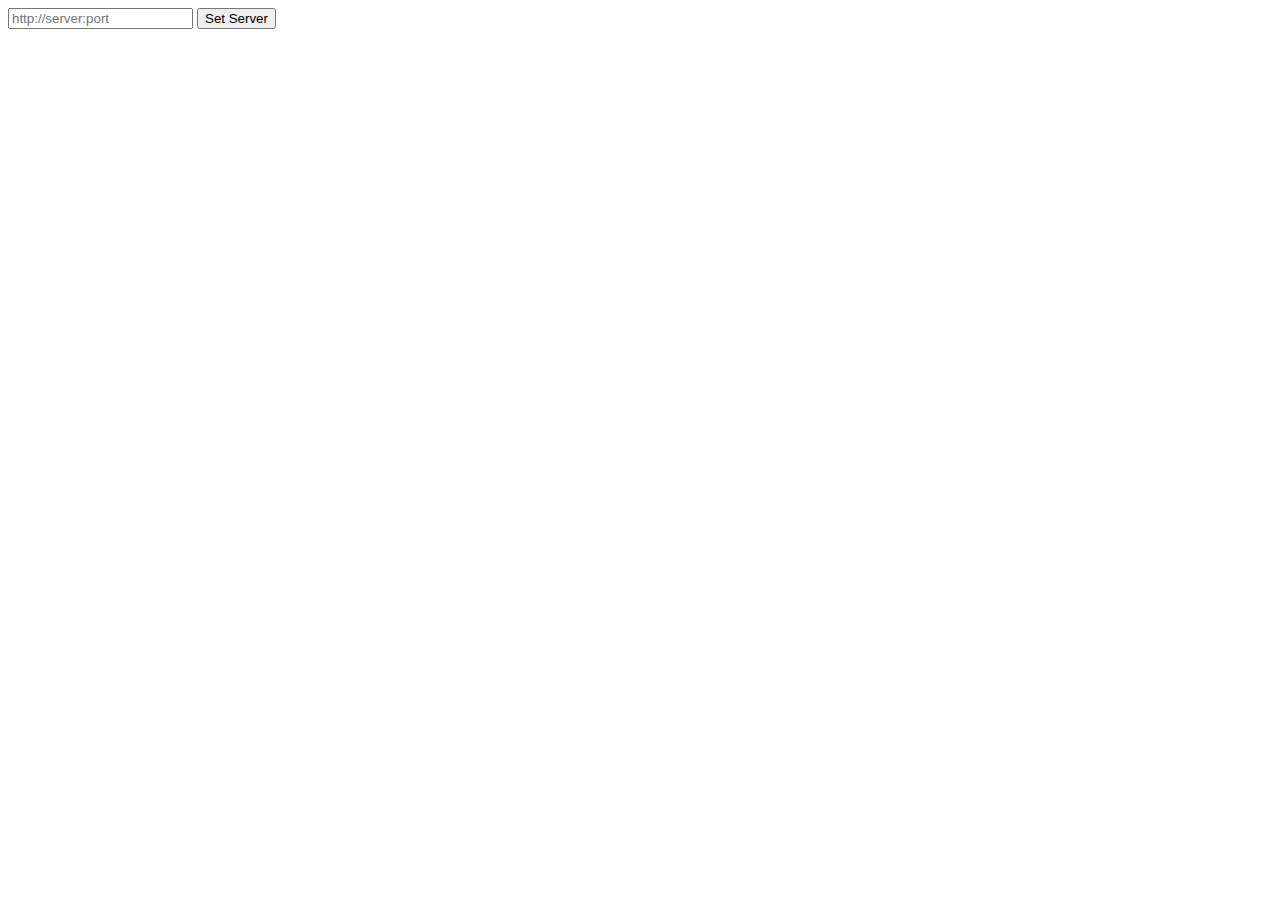
==== web_client/simple.html @ 703dfa2e "make the web interface a bit faster" ====
<!DOCTYPE html>
<html>
<head>
    <script src="http://d3js.org/d3.v3.min.js" charset="utf-8"></script>
    <script src="https://ajax.googleapis.com/ajax/libs/jquery/3.3.1/jquery.min.js"> </script>
</head>
<body>


<div id="server">
<input type="text" id="server_text" placeholder="http://server:port">
<button id="set_server" onclick="setServer()">Set Server</button>
</div>

<div id="services">
</div>

<div id="input">
</div>
<div id="loading"> </div>
<div id="output">
</div>

<script src="cmd2web.js"></script>

</body>
</html>
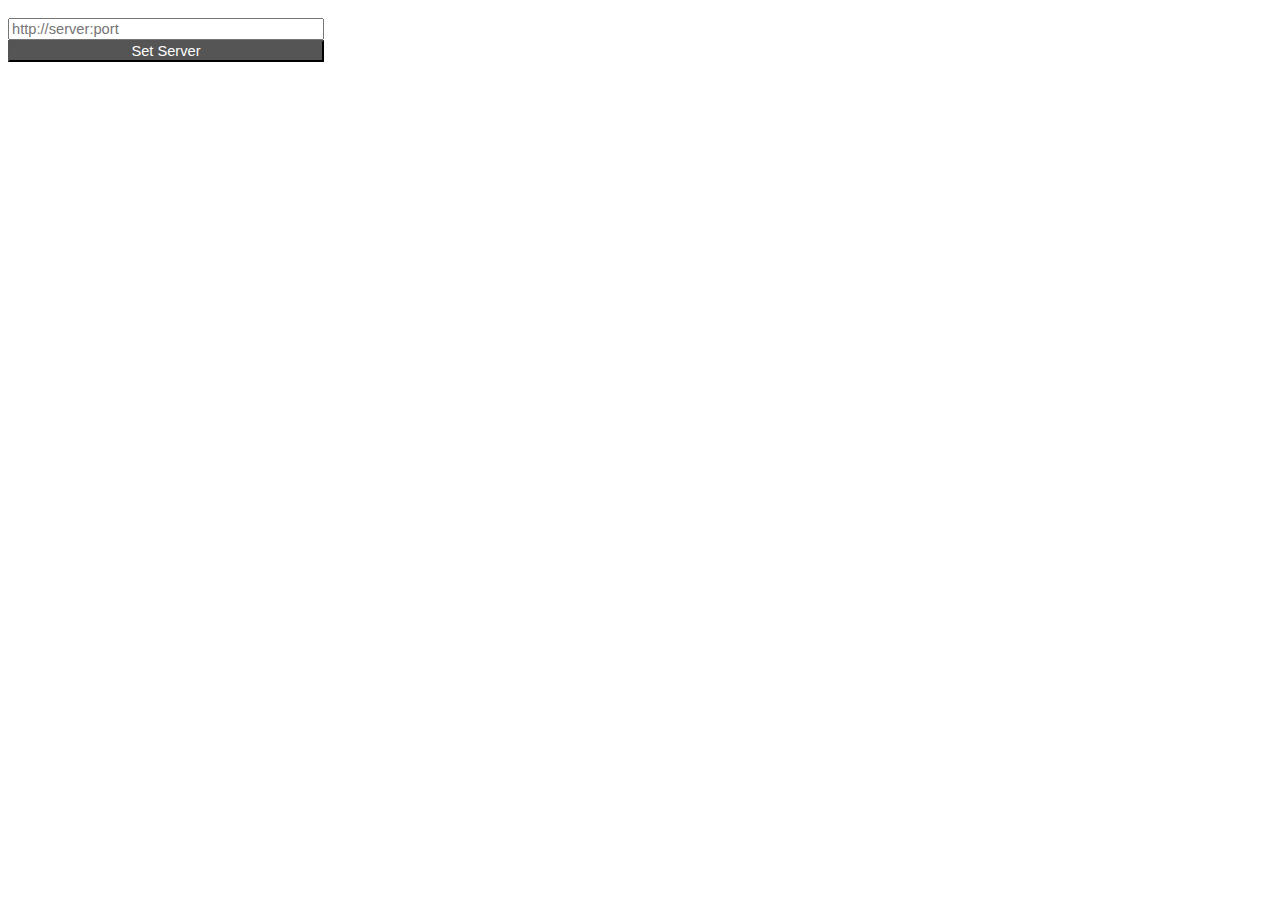
==== commit 4641bfa3: "add default css" ====
--- a/web_client/simple.html
+++ b/web_client/simple.html
@@ -1,6 +1,7 @@
 <!DOCTYPE html>
 <html>
 <head>
+    <link href="site.css" rel='stylesheet' type='text/css'> 
     <script src="http://d3js.org/d3.v3.min.js" charset="utf-8"></script>
     <script src="https://ajax.googleapis.com/ajax/libs/jquery/3.3.1/jquery.min.js"> </script>
 </head>
--- a/web_client/site.css
+++ b/web_client/site.css
@@ -0,0 +1,64 @@
+body 
+{
+    font-family: Arial, sans-serif;
+    font-size: 11pt;
+}
+
+input[type="text"]
+{
+    font-size: 11pt;
+}
+
+select 
+{
+    font-size: 11pt;
+}
+
+button
+{
+    background-color: #555555;
+    color: white;
+    font-size: 11pt;
+}
+
+
+#server 
+{
+    padding-top: 10px;
+    padding-bottom: 10px;
+    display: grid;
+    width: 25%;
+}
+
+#services
+{
+    padding-top: 10px;
+    padding-bottom: 10px;
+    display: grid;
+    width: 25%;
+}
+
+#input
+{
+    padding-top: 10px;
+    padding-bottom: 10px;
+    display: grid;
+    width: 25%;
+}
+
+#output td, #output th
+{
+    border: 0px;
+    padding: 5px;
+}
+
+#output tr:nth-child(even)
+{
+    background-color: #f2f2f2;
+}
+
+#output tr:hover 
+{
+    background-color: #ddd;
+}
+
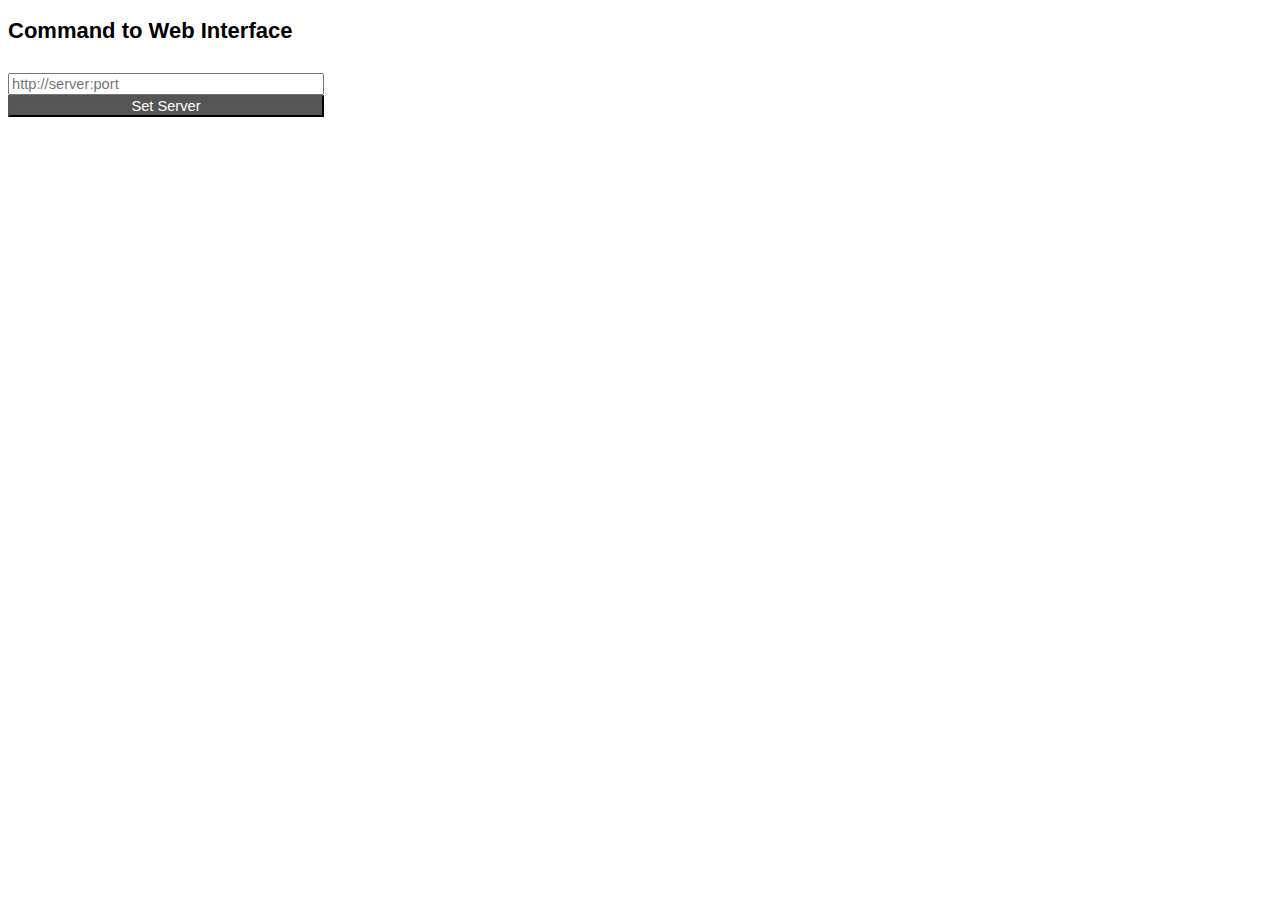
==== commit d5ef362a: "Merge pull request #5 from contactrmehra/master" ====
--- a/web_client/simple.html
+++ b/web_client/simple.html
@@ -6,7 +6,7 @@
     <script src="https://ajax.googleapis.com/ajax/libs/jquery/3.3.1/jquery.min.js"> </script>
 </head>
 <body>
-
+<h2>Command to Web Interface</h2>
 
 <div id="server">
 <input type="text" id="server_text" placeholder="http://server:port">
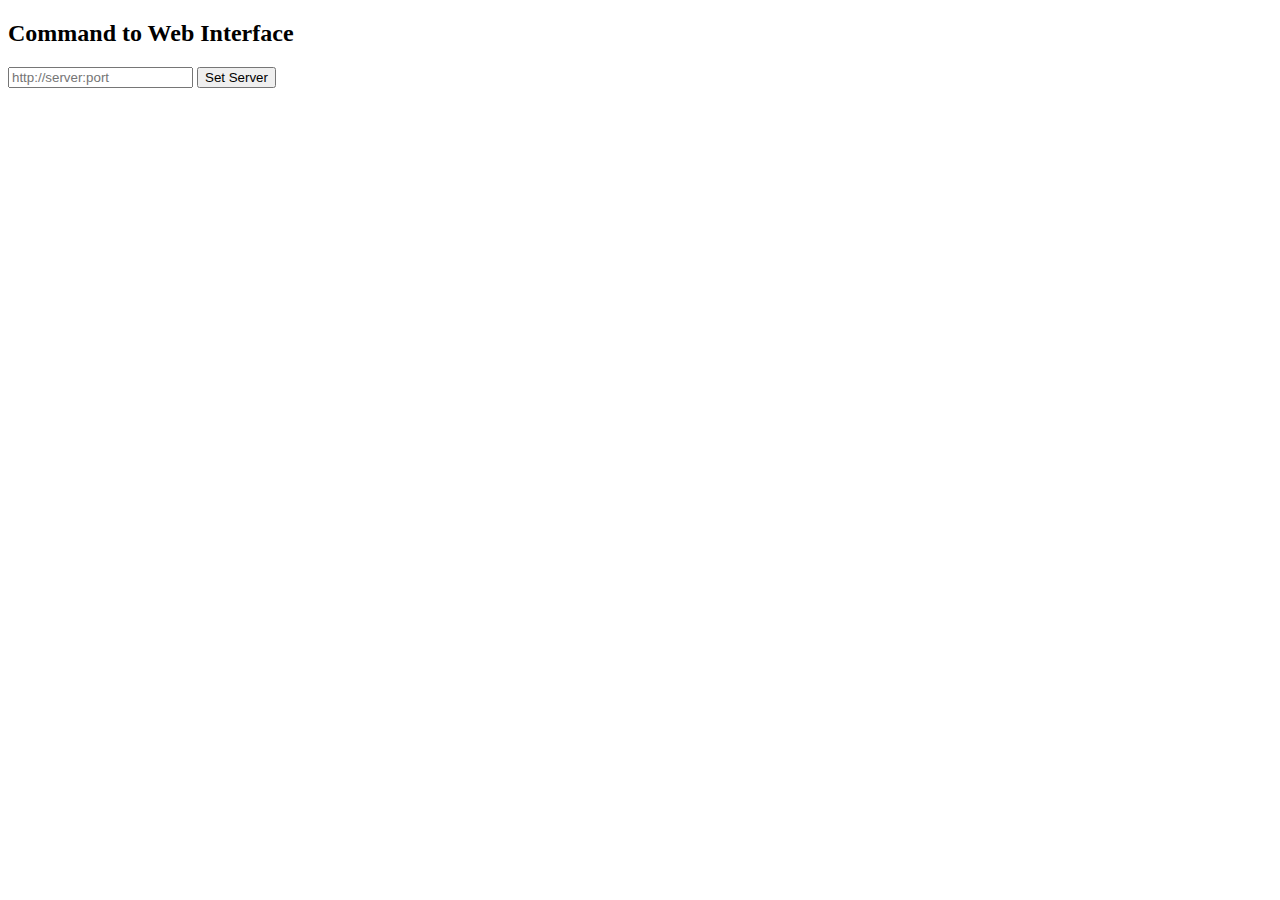
==== commit 3e780be9: "Adding file upload changes -Rohit" ====
--- a/web_client/simple.html
+++ b/web_client/simple.html
@@ -1,9 +1,11 @@
 <!DOCTYPE html>
 <html>
 <head>
-    <link href="site.css" rel='stylesheet' type='text/css'> 
+    <link href="web_client/site.css" rel='stylesheet' type='text/css'>
     <script src="http://d3js.org/d3.v3.min.js" charset="utf-8"></script>
     <script src="https://ajax.googleapis.com/ajax/libs/jquery/3.3.1/jquery.min.js"> </script>
+    <script type="text/javascript" src="web_client/cmd2web.js"></script>
+    <!--<script type="text/javascript" src="{{ url_for('static', filename='cmd2web.js') }}"></script>-->
 </head>
 <body>
 <h2>Command to Web Interface</h2>
@@ -15,14 +17,28 @@
 
 <div id="services">
 </div>
-
 <div id="input">
 </div>
 <div id="loading"> </div>
 <div id="output">
 </div>
 
-<script src="cmd2web.js"></script>
+<!--<h2>Command to Web Interface (With File Upload)</h2>-->
+
+<!--<h1>Upload Files</h1>-->
+
+    <!--&lt;!&ndash;<form action="/f?service=simpleFileGrep&pattern=zip" method="post" enctype="multipart/form-data">&ndash;&gt;-->
+        <!--&lt;!&ndash;<input type="file" name="file">&ndash;&gt;-->
+        <!--&lt;!&ndash;<input type="submit" value="Upload">&ndash;&gt;-->
+    <!--&lt;!&ndash;</form>&ndash;&gt;-->
+
+       <!--<form id="form1" method="post" action="/f?service=simpleFileGrep&pattern=zip" enctype="multipart/form-data">-->
+    <!--<input name="file" type="file" />-->
+    <!--<button type='button' id='submit_btn'>Submit</button>-->
+        <!--</form>-->
+
+<!--<p id="tee"></p>-->
+
 
 </body>
 </html>
